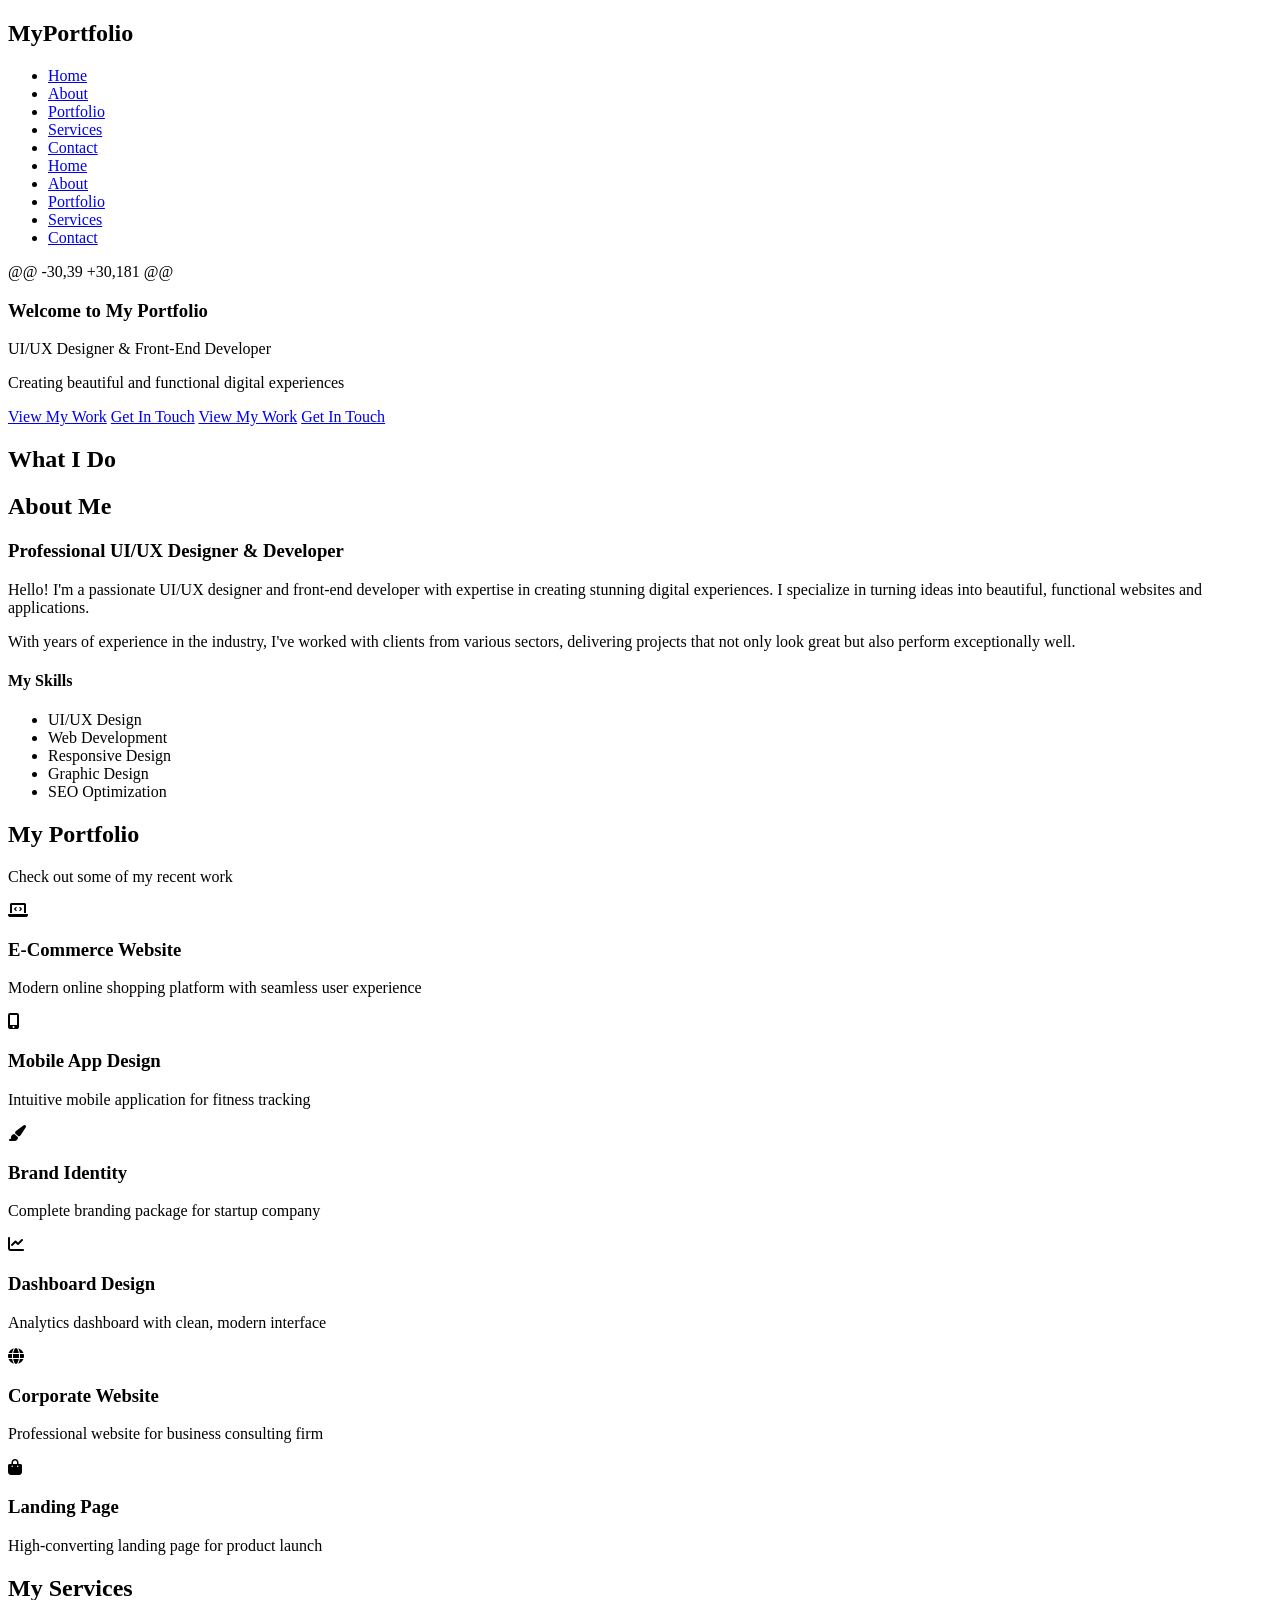
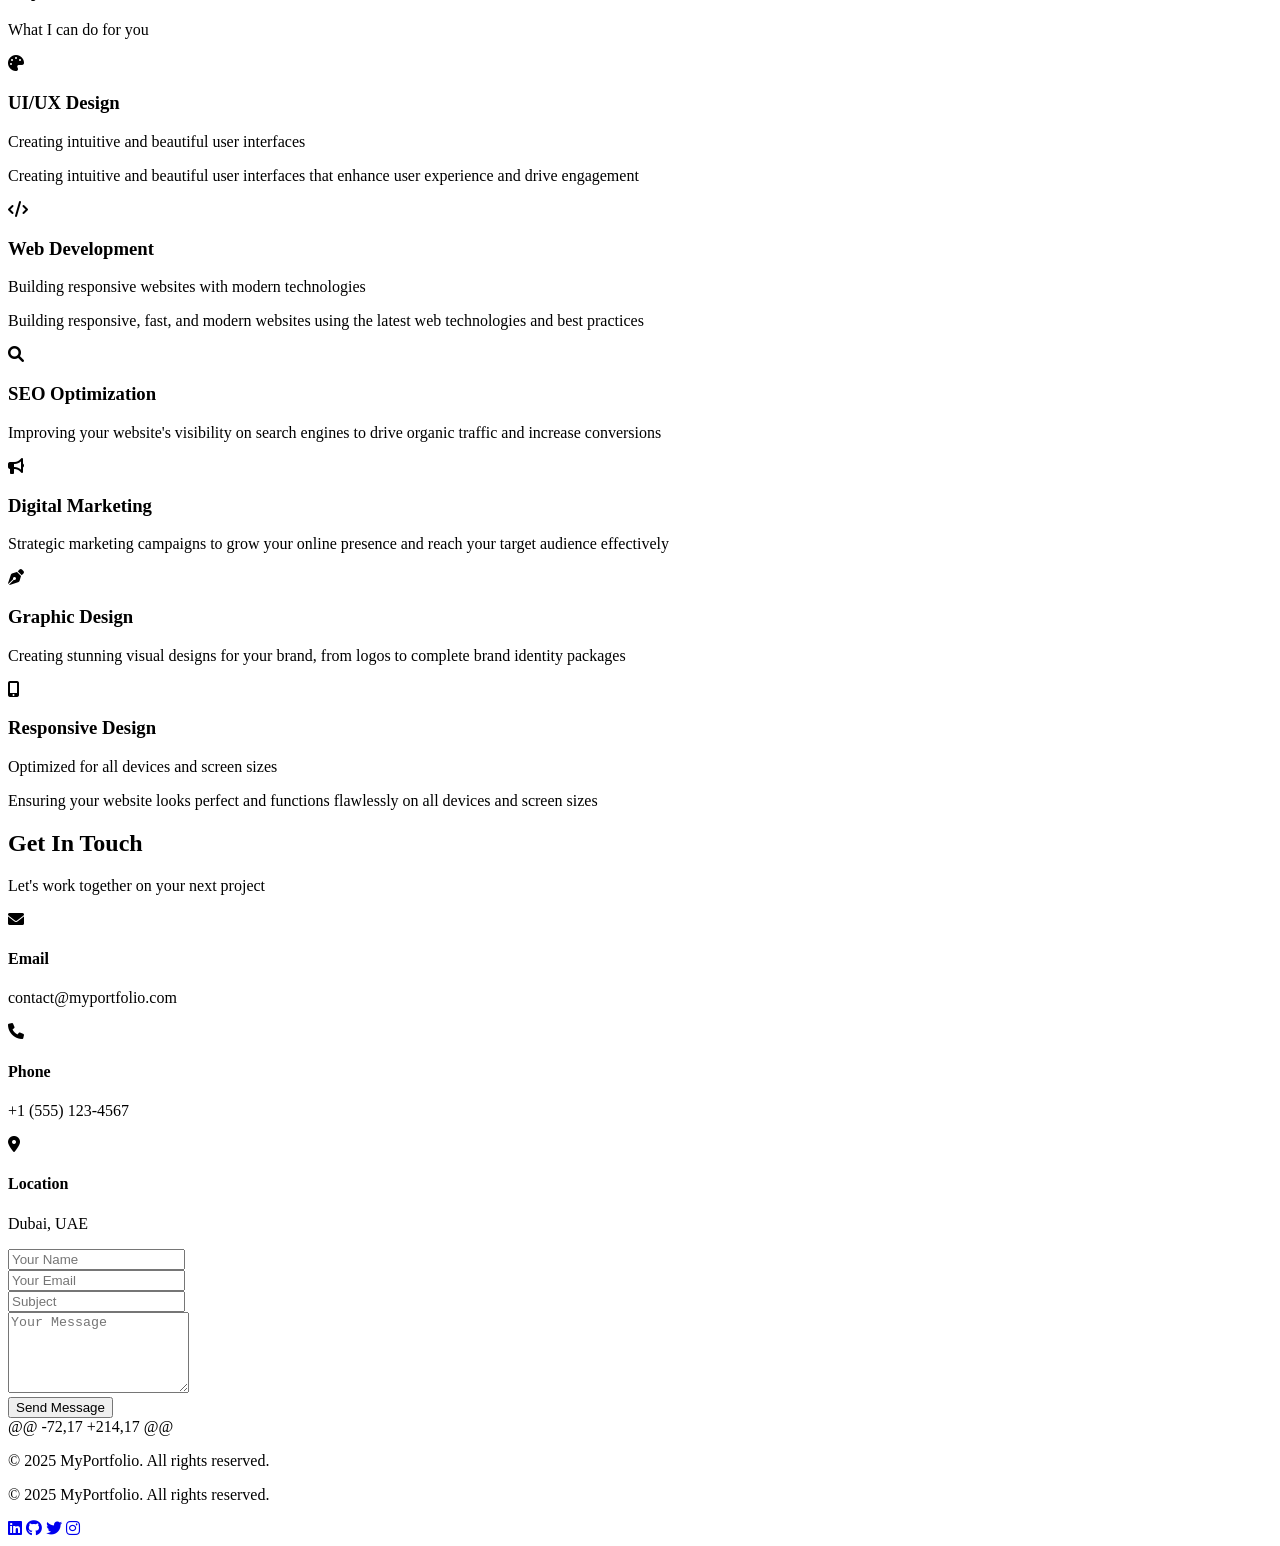
==== index.html @ 05a93f64 "Update index.html" ====
<!DOCTYPE html>
<html lang="en">
<head>
    <meta charset="UTF-8">
    <meta name="viewport" content="width=device-width, initial-scale=1.0">
    <title>My Portfolio - Home</title>
    <link rel="stylesheet" href="assets/css/style.css">
    <link rel="stylesheet" href="https://cdnjs.cloudflare.com/ajax/libs/font-awesome/6.0.0/css/all.min.css">
</head>
<body>
    <!-- Navigation -->
    <nav class="navbar">
        <div class="container">
            <div class="logo">
                <h2>MyPortfolio</h2>
            </div>
            <ul class="nav-menu">
                <li><a href="index.html" class="active">Home</a></li>
                <li><a href="about.html">About</a></li>
                <li><a href="portfolio.html">Portfolio</a></li>
                <li><a href="services.html">Services</a></li>
                <li><a href="contact.html">Contact</a></li>
                <li><a href="#home" class="active">Home</a></li>
                <li><a href="#about">About</a></li>
                <li><a href="#portfolio">Portfolio</a></li>
                <li><a href="#services">Services</a></li>
                <li><a href="#contact">Contact</a></li>
            </ul>
            <div class="hamburger">
                <span></span>
@@ -30,39 +30,181 @@
    </nav>

    <!-- Hero Section -->
    <section class="hero">
    <section id="home" class="hero">
        <div class="container">
            <div class="hero-content">
                <h1>Welcome to My Portfolio</h1>
                <p>UI/UX Designer & Front-End Developer</p>
                <p class="tagline">Creating beautiful and functional digital experiences</p>
                <div class="hero-buttons">
                    <a href="portfolio.html" class="btn btn-primary">View My Work</a>
                    <a href="contact.html" class="btn btn-secondary">Get In Touch</a>
                    <a href="#portfolio" class="btn btn-primary">View My Work</a>
                    <a href="#contact" class="btn btn-secondary">Get In Touch</a>
                </div>
            </div>
        </div>
    </section>

    <!-- Features Section -->
    <section class="features">
    <!-- About Section -->
    <section id="about" class="about">
        <div class="container">
            <h2 class="section-title">What I Do</h2>
            <div class="features-grid">
                <div class="feature-card">
            <h2 class="section-title">About Me</h2>
            <div class="about-content">
                <div class="about-text">
                    <h3>Professional UI/UX Designer & Developer</h3>
                    <p>Hello! I'm a passionate UI/UX designer and front-end developer with expertise in creating stunning digital experiences. I specialize in turning ideas into beautiful, functional websites and applications.</p>
                    <p>With years of experience in the industry, I've worked with clients from various sectors, delivering projects that not only look great but also perform exceptionally well.</p>
                    <div class="skills">
                        <h4>My Skills</h4>
                        <ul>
                            <li>UI/UX Design</li>
                            <li>Web Development</li>
                            <li>Responsive Design</li>
                            <li>Graphic Design</li>
                            <li>SEO Optimization</li>
                        </ul>
                    </div>
                </div>
            </div>
        </div>
    </section>

    <!-- Portfolio Section -->
    <section id="portfolio" class="portfolio">
        <div class="container">
            <h2 class="section-title">My Portfolio</h2>
            <p class="section-subtitle">Check out some of my recent work</p>
            <div class="portfolio-grid">
                <div class="portfolio-item">
                    <div class="portfolio-image">
                        <i class="fas fa-laptop-code"></i>
                    </div>
                    <h3>E-Commerce Website</h3>
                    <p>Modern online shopping platform with seamless user experience</p>
                </div>
                <div class="portfolio-item">
                    <div class="portfolio-image">
                        <i class="fas fa-mobile-alt"></i>
                    </div>
                    <h3>Mobile App Design</h3>
                    <p>Intuitive mobile application for fitness tracking</p>
                </div>
                <div class="portfolio-item">
                    <div class="portfolio-image">
                        <i class="fas fa-paint-brush"></i>
                    </div>
                    <h3>Brand Identity</h3>
                    <p>Complete branding package for startup company</p>
                </div>
                <div class="portfolio-item">
                    <div class="portfolio-image">
                        <i class="fas fa-chart-line"></i>
                    </div>
                    <h3>Dashboard Design</h3>
                    <p>Analytics dashboard with clean, modern interface</p>
                </div>
                <div class="portfolio-item">
                    <div class="portfolio-image">
                        <i class="fas fa-globe"></i>
                    </div>
                    <h3>Corporate Website</h3>
                    <p>Professional website for business consulting firm</p>
                </div>
                <div class="portfolio-item">
                    <div class="portfolio-image">
                        <i class="fas fa-shopping-bag"></i>
                    </div>
                    <h3>Landing Page</h3>
                    <p>High-converting landing page for product launch</p>
                </div>
            </div>
        </div>
    </section>

    <!-- Services Section -->
    <section id="services" class="services">
        <div class="container">
            <h2 class="section-title">My Services</h2>
            <p class="section-subtitle">What I can do for you</p>
            <div class="services-grid">
                <div class="service-card">
                    <i class="fas fa-palette"></i>
                    <h3>UI/UX Design</h3>
                    <p>Creating intuitive and beautiful user interfaces</p>
                    <p>Creating intuitive and beautiful user interfaces that enhance user experience and drive engagement</p>
                </div>
                <div class="feature-card">
                <div class="service-card">
                    <i class="fas fa-code"></i>
                    <h3>Web Development</h3>
                    <p>Building responsive websites with modern technologies</p>
                    <p>Building responsive, fast, and modern websites using the latest web technologies and best practices</p>
                </div>
                <div class="service-card">
                    <i class="fas fa-search"></i>
                    <h3>SEO Optimization</h3>
                    <p>Improving your website's visibility on search engines to drive organic traffic and increase conversions</p>
                </div>
                <div class="feature-card">
                <div class="service-card">
                    <i class="fas fa-bullhorn"></i>
                    <h3>Digital Marketing</h3>
                    <p>Strategic marketing campaigns to grow your online presence and reach your target audience effectively</p>
                </div>
                <div class="service-card">
                    <i class="fas fa-pen-nib"></i>
                    <h3>Graphic Design</h3>
                    <p>Creating stunning visual designs for your brand, from logos to complete brand identity packages</p>
                </div>
                <div class="service-card">
                    <i class="fas fa-mobile-alt"></i>
                    <h3>Responsive Design</h3>
                    <p>Optimized for all devices and screen sizes</p>
                    <p>Ensuring your website looks perfect and functions flawlessly on all devices and screen sizes</p>
                </div>
            </div>
        </div>
    </section>

    <!-- Contact Section -->
    <section id="contact" class="contact">
        <div class="container">
            <h2 class="section-title">Get In Touch</h2>
            <p class="section-subtitle">Let's work together on your next project</p>
            <div class="contact-content">
                <div class="contact-info">
                    <div class="info-item">
                        <i class="fas fa-envelope"></i>
                        <div>
                            <h4>Email</h4>
                            <p>contact@myportfolio.com</p>
                        </div>
                    </div>
                    <div class="info-item">
                        <i class="fas fa-phone"></i>
                        <div>
                            <h4>Phone</h4>
                            <p>+1 (555) 123-4567</p>
                        </div>
                    </div>
                    <div class="info-item">
                        <i class="fas fa-map-marker-alt"></i>
                        <div>
                            <h4>Location</h4>
                            <p>Dubai, UAE</p>
                        </div>
                    </div>
                </div>
                <div class="contact-form">
                    <form>
                        <div class="form-group">
                            <input type="text" placeholder="Your Name" required>
                        </div>
                        <div class="form-group">
                            <input type="email" placeholder="Your Email" required>
                        </div>
                        <div class="form-group">
                            <input type="text" placeholder="Subject" required>
                        </div>
                        <div class="form-group">
                            <textarea placeholder="Your Message" rows="5" required></textarea>
                        </div>
                        <button type="submit" class="btn btn-primary">Send Message</button>
                    </form>
                </div>
            </div>
        </div>
@@ -72,17 +214,17 @@
    <footer>
        <div class="container">
            <div class="footer-content">
                <p>&copy; 2025 MyPortfolio. All rights reserved.</p>
                <p>© 2025 MyPortfolio. All rights reserved.</p>
                <div class="social-links">
                    <a href="#"><i class="fab fa-linkedin"></i></a>
                    <a href="#"><i class="fab fa-github"></i></a>
                    <a href="#"><i class="fab fa-twitter"></i></a>
                    <a href="#"><i class="fab fa-instagram"></i></a>
                </div>
            </div>
        </div>
    </footer>

    <script src="assets/js/main.js"></script>
</body>
</html>
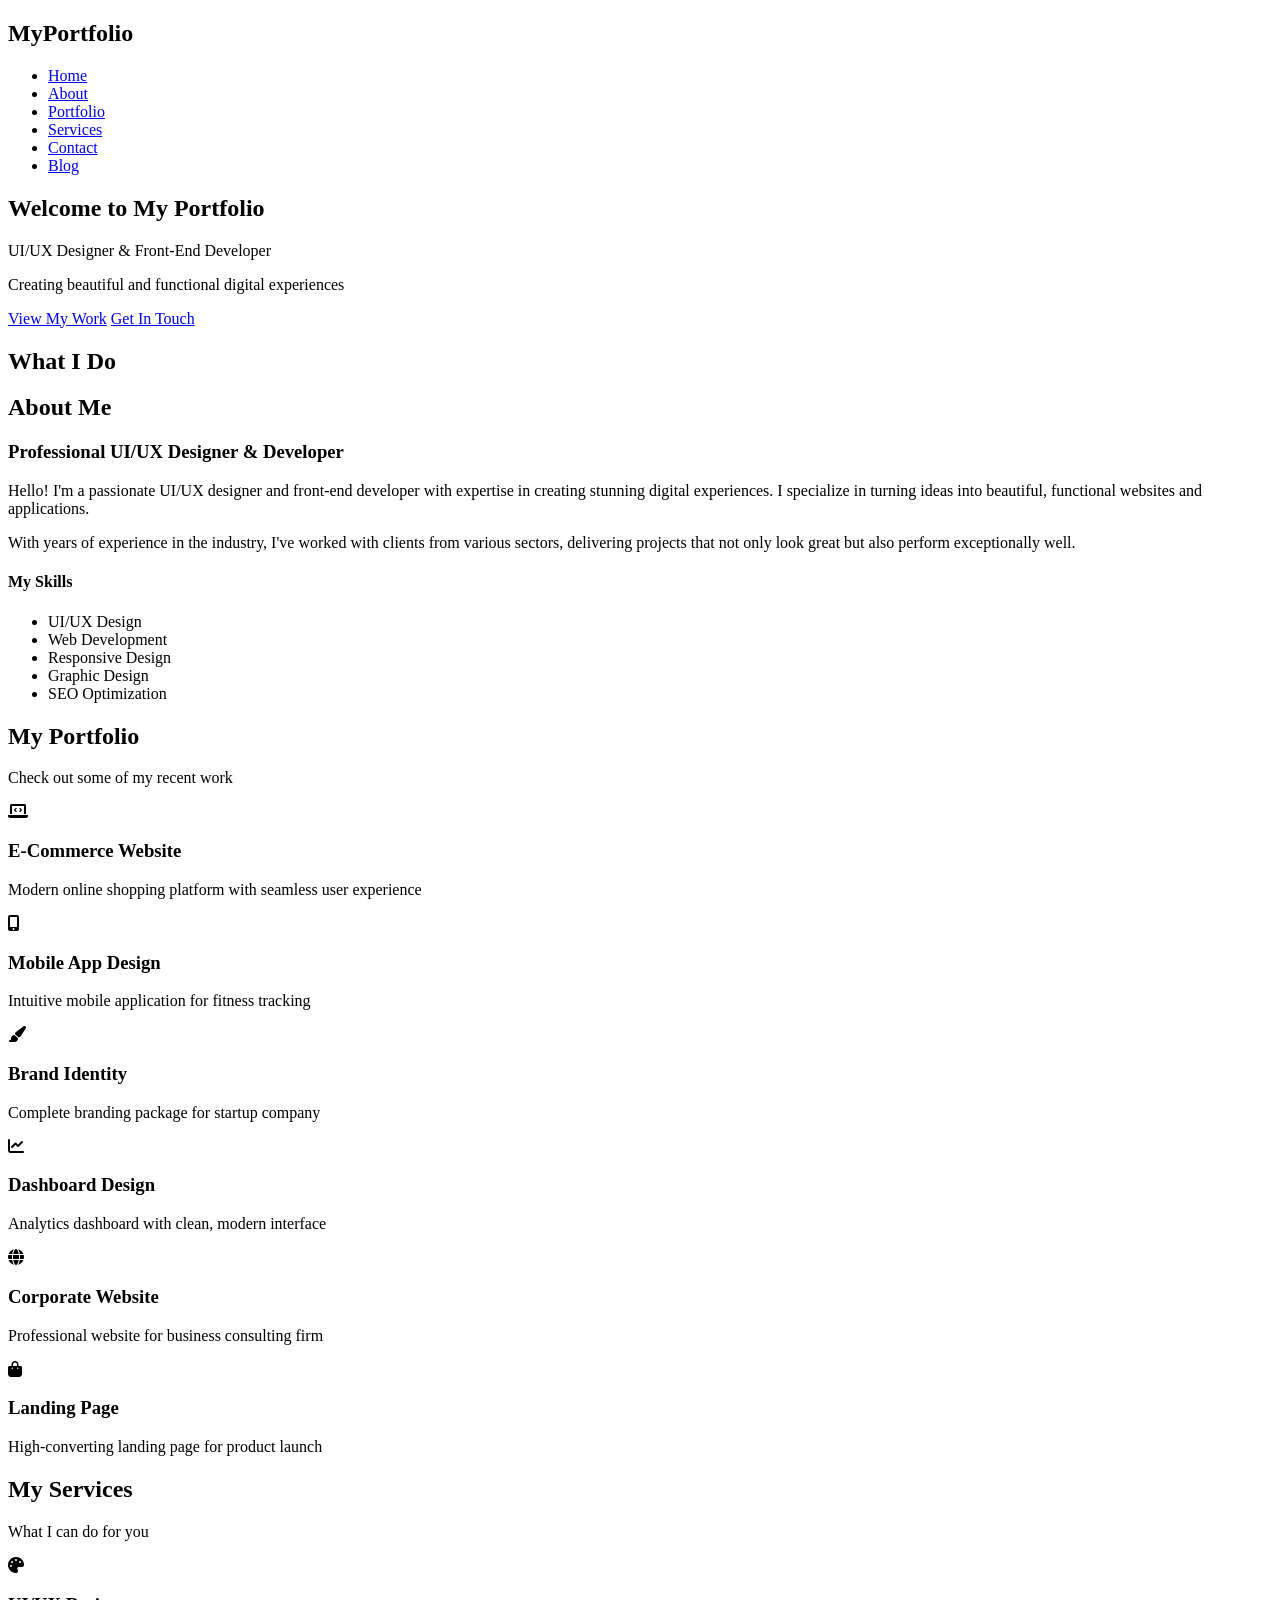
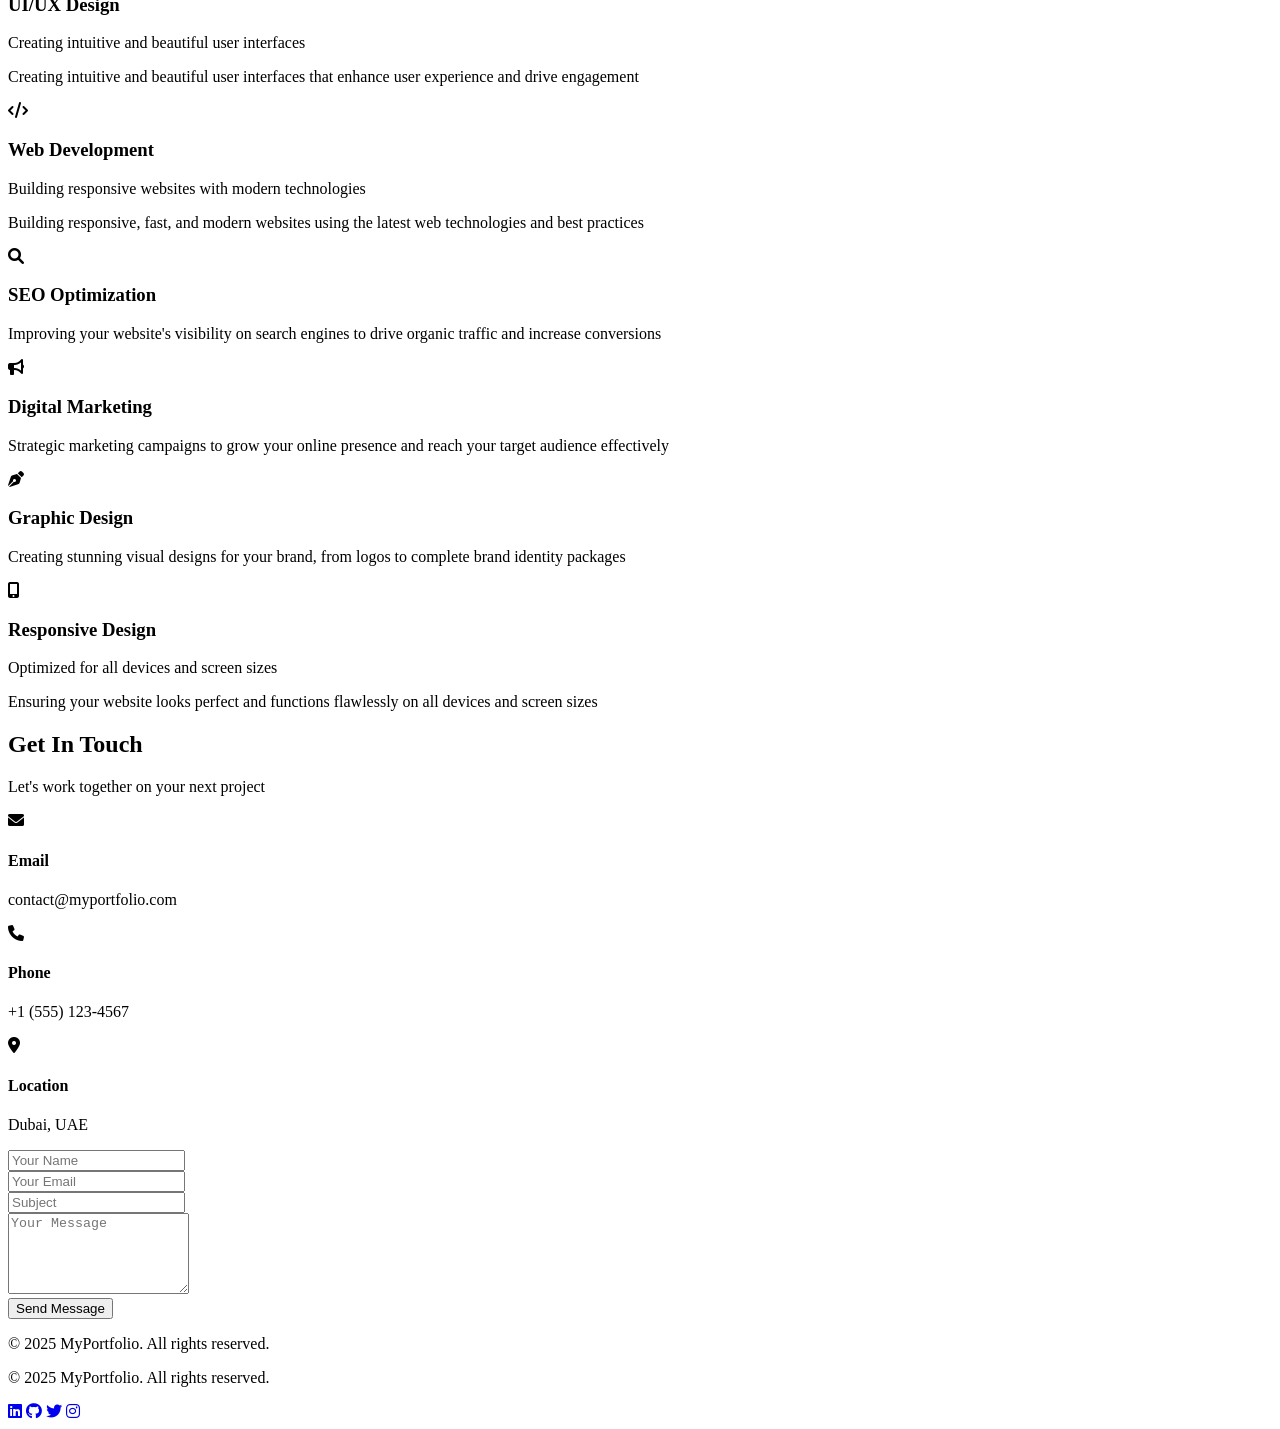
==== commit 2143d367: "Add files via upload" ====
--- a/index.html
+++ b/index.html
@@ -15,33 +15,27 @@
                 <h2>MyPortfolio</h2>
             </div>
             <ul class="nav-menu">
-                <li><a href="index.html" class="active">Home</a></li>
-                <li><a href="about.html">About</a></li>
-                <li><a href="portfolio.html">Portfolio</a></li>
-                <li><a href="services.html">Services</a></li>
-                <li><a href="contact.html">Contact</a></li>
                 <li><a href="#home" class="active">Home</a></li>
                 <li><a href="#about">About</a></li>
                 <li><a href="#portfolio">Portfolio</a></li>
                 <li><a href="#services">Services</a></li>
                 <li><a href="#contact">Contact</a></li>
+                <li><a href="/blog/">Blog</a></li>
             </ul>
             <div class="hamburger">
-                <span></span>
-@@ -30,39 +30,181 @@
+                <span></span><span></span><span></span>
+            </div>
+        </div>
     </nav>
 
     <!-- Hero Section -->
-    <section class="hero">
-    <section id="home" class="hero">
+        <section id="home" class="hero">
         <div class="container">
             <div class="hero-content">
                 <h1>Welcome to My Portfolio</h1>
                 <p>UI/UX Designer & Front-End Developer</p>
                 <p class="tagline">Creating beautiful and functional digital experiences</p>
                 <div class="hero-buttons">
-                    <a href="portfolio.html" class="btn btn-primary">View My Work</a>
-                    <a href="contact.html" class="btn btn-secondary">Get In Touch</a>
                     <a href="#portfolio" class="btn btn-primary">View My Work</a>
                     <a href="#contact" class="btn btn-secondary">Get In Touch</a>
                 </div>
@@ -223,7 +217,6 @@
                 </div>
             </div>
         </div>
-@@ -72,17 +214,17 @@
     <footer>
         <div class="container">
             <div class="footer-content">
